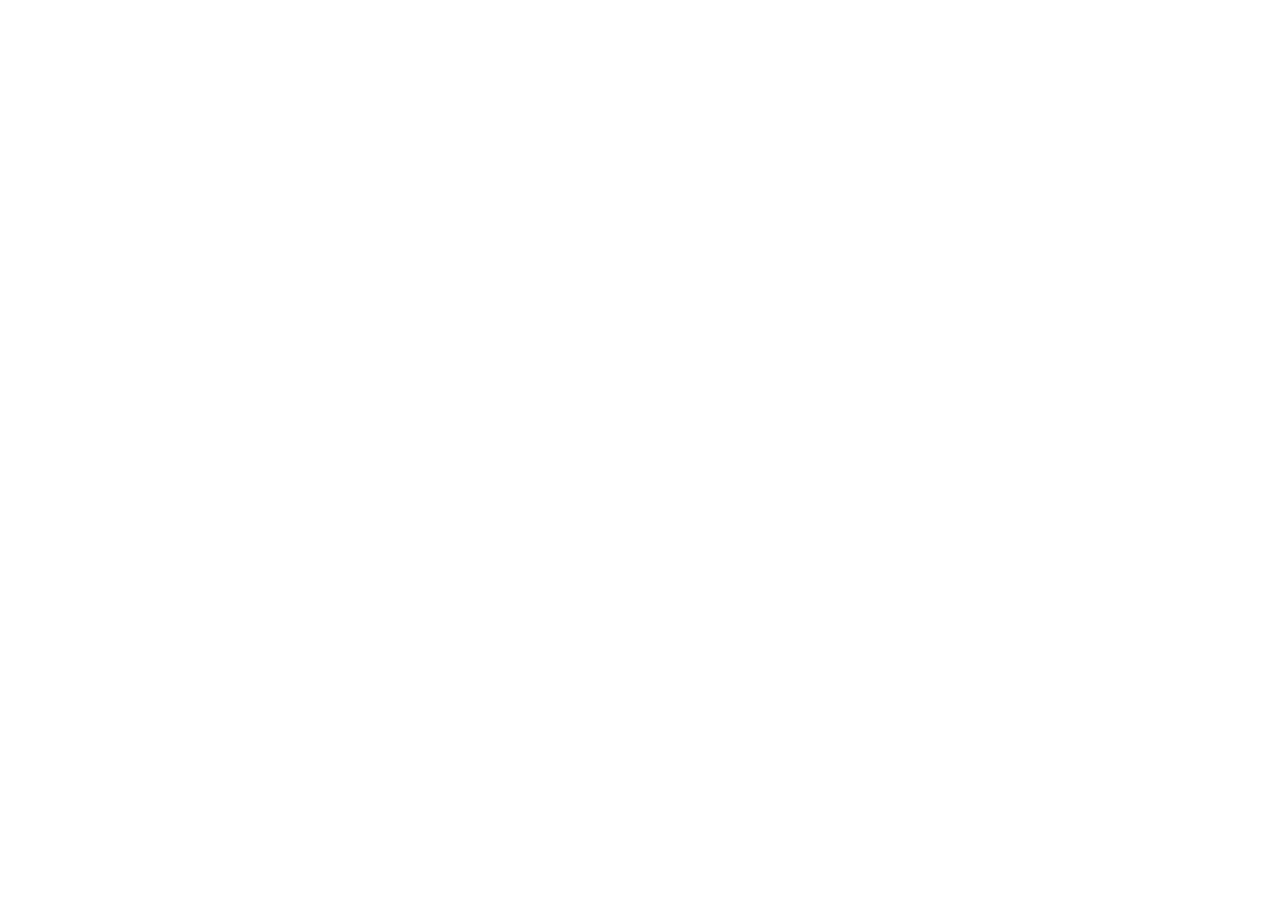
==== index.html @ b1efc5f2 "initial commit" ====
<!DOCTYPE html>
<html>
<head>
	<link rel="stylesheet" href="styles.css">
	
	<meta charset="utf-8">
	<meta name="viewport" content="width=device-width, initial-scale=1">
	<title></title>
</head>
<body>

</body>
</html>
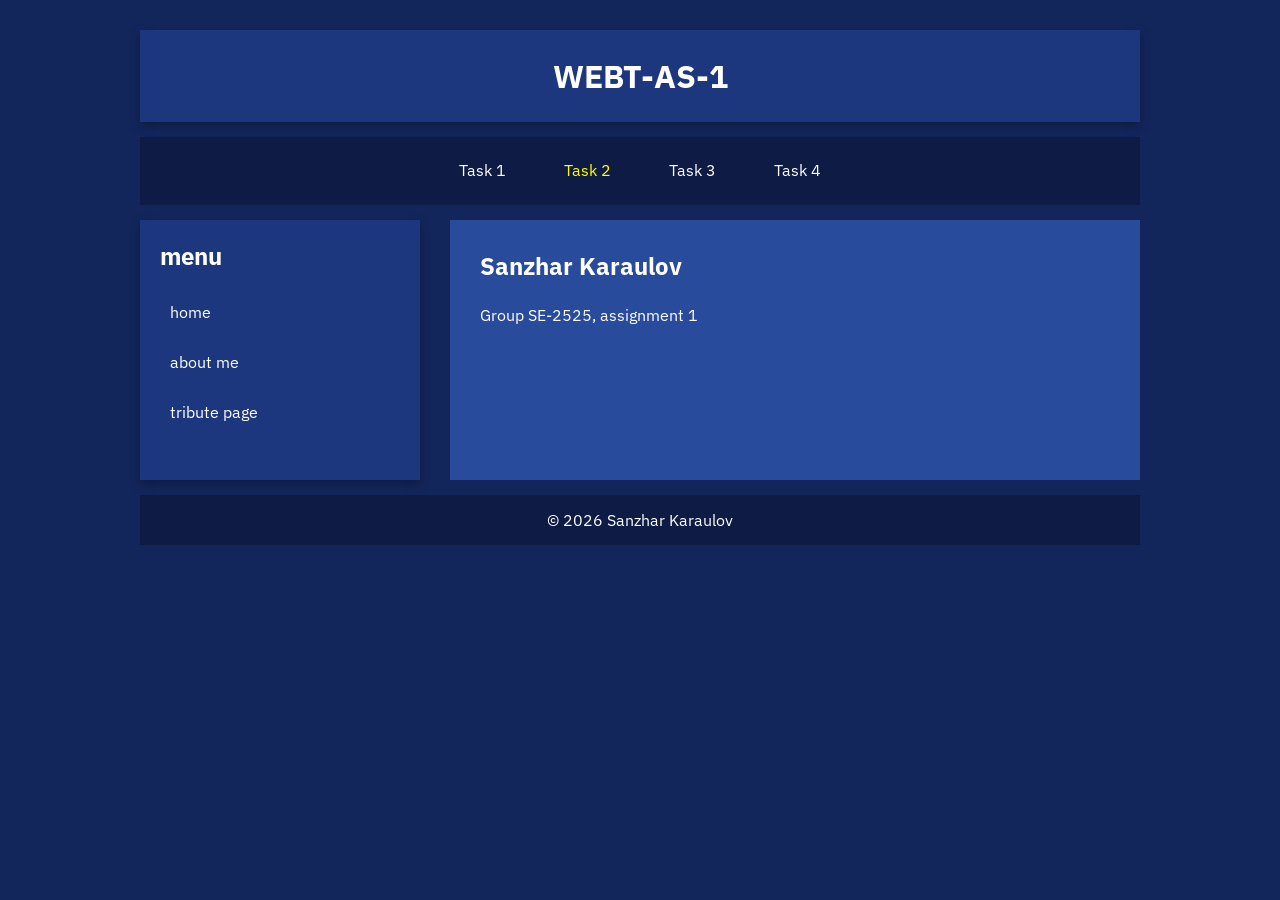
==== commit 803035a0: "task 1 & task 2 implemented" ====
--- a/index.html
+++ b/index.html
@@ -1,13 +1,44 @@
 <!DOCTYPE html>
-<html>
+<html lang="en">
 <head>
-	<link rel="stylesheet" href="styles.css">
-	
 	<meta charset="utf-8">
 	<meta name="viewport" content="width=device-width, initial-scale=1">
-	<title></title>
+	<title>WEBT-AS-1 Task 2</title>
+	<link rel="stylesheet" href="styles.css">
 </head>
 <body>
+	<div class="page">
+		<div class="header">
+			<h1>WEBT-AS-1</h1>
 
+		</div>
+
+<div class="navigation" role="navigation" aria-label="Assignment tasks">
+<a href="task1/index.html">Task 1</a>
+<a href="index.html" aria-current="page">Task 2</a>
+<a href="exercise1/index.html">Task 3</a>
+<a href="task4.html">Task 4</a>
+</div>
+
+		<div class="middle">
+			<div class="sidebar">
+				<h2>menu</h2>
+				<div class="menu-item"><a href="index.html">home</a></div>
+				<div class="menu-item"><a href="task1/index.html">about me</a></div>
+				<div class="menu-item"><a href="exercise1/index.html">tribute page</a></div>
+			</div>
+
+			<div class="aside">
+				<h2>Sanzhar Karaulov</h2>
+				<p>Group SE-2525, assignment 1</p>
+			</div>
+
+			<div class="clear"></div>
+		</div>
+
+		<div class="footer">
+			<p>&copy; 2026 Sanzhar Karaulov</p>
+		</div>
+	</div>
 </body>
-</html>+</html>
--- a/styles.css
+++ b/styles.css
@@ -0,0 +1,118 @@
+@import url('https://fonts.googleapis.com/css2?family=IBM+Plex+Sans&display=swap');
+
+* {
+  box-sizing: border-box;
+}
+
+body {
+  margin: 0;
+  padding: 30px;
+  background: #13265C;
+  color: white;
+  font-family: 'IBM Plex Sans', sans-serif;
+  text-align: center;
+}
+
+.page {
+  max-width: 1000px;
+  margin: 0 auto;
+}
+
+.header {
+  padding: 20px;
+  background: #1c377d;
+  /*border: 2px solid white;*/
+  box-shadow: 0 4px 10px rgba(0, 0, 0, 0.3);
+}
+
+.header h1,
+.header p {
+  margin: 5px;
+}
+
+.navigation {
+  margin: 15px 0;
+  padding: 15px;
+  background: #0d1b45;
+  /*border: 1px solid white;*/
+}
+
+.navigation a {
+  display: inline-block;
+  margin: 0 15px;
+  padding: 8px 12px;
+  color: white;
+  text-decoration: none;
+  border-bottom: 2px solid transparent;
+}
+
+.navigation a:hover {
+  color: red;
+
+}
+
+.middle {
+  margin-bottom: 15px;
+}
+
+.sidebar {
+  float: left;
+  width: 28%;
+  min-height: 260px;
+  padding: 20px;
+  background: #1c377d;
+  box-shadow: 0 4px 10px rgba(0, 0, 0, 0.3);
+  text-align: left;
+}
+
+.sidebar h2,
+.aside h2 {
+  margin-top: 0;
+}
+
+.menu-item {
+  margin: 10px 0;
+  padding: 10px;
+}
+
+.aside {
+  float: right;
+  width: 69%;
+  min-height: 260px;
+  padding: 30px;
+  background: #294b9b;
+  text-align: left;
+}
+
+.aside p {
+  line-height: 1.7;
+}
+
+.clear {
+  clear: both;
+}
+
+.footer {
+  padding: 15px;
+  background: #0d1b45;
+  /*border: 1px solid white;*/
+}
+
+.footer p {
+  margin: 0;
+}
+
+
+.navigation a[aria-current="page"] { 
+  color: yellow;
+}
+.navigation a:hover, .navigation a:focus-visible { color: #ffe28a; }
+.menu-item a { color: white; text-decoration: none; display: block; }
+.menu-item a:hover, .menu-item a:focus-visible { color: #ffe28a; }
+a:focus-visible { outline: 2px solid currentColor; outline-offset: 4px; }
+@media (max-width: 600px) {
+  body { padding: 16px; }
+  .navigation { padding: 8px; }
+  .navigation a { margin: 4px; padding: 8px; }
+  .sidebar, .aside { float: none; width: 100%; min-height: 0; margin-bottom: 15px; padding: 20px; }
+}
